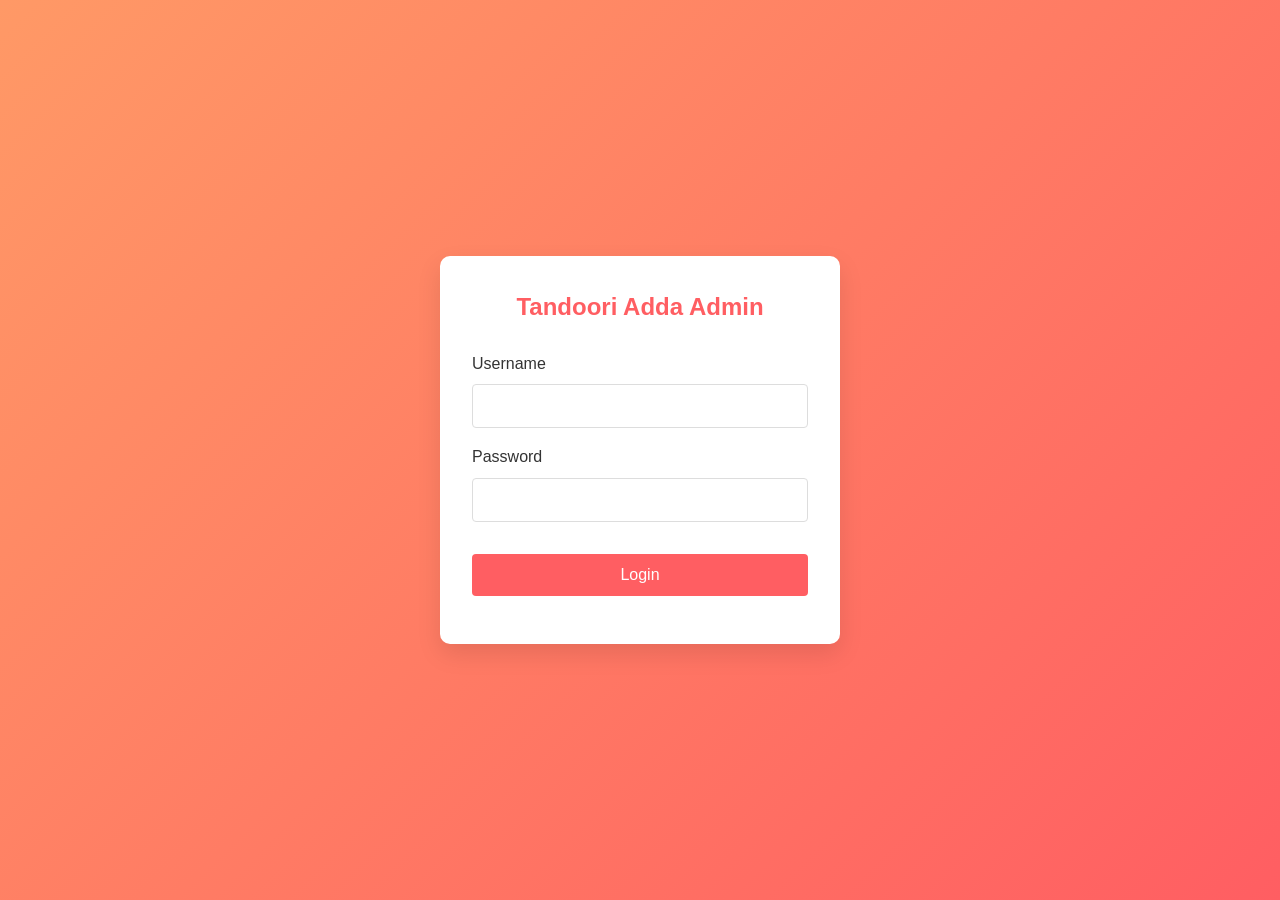
==== admin-panel/admin.html @ 3cd1a6ff "Add files via upload" ====
<!DOCTYPE html>
<html lang="en">
<head>
    <meta charset="UTF-8">
    <meta name="viewport" content="width=device-width, initial-scale=1.0">
    <title>Tandoori Adda Admin Panel</title>
    <style>
        /* Reset and Base Styles */
        * {
            margin: 0;
            padding: 0;
            box-sizing: border-box;
            font-family: 'Arial', sans-serif;
        }
        
        body {
            background-color: #f5f5f5;
            color: #333;
            line-height: 1.6;
        }
        
        /* Login Section */
        #login-section {
            display: flex;
            justify-content: center;
            align-items: center;
            height: 100vh;
            background: linear-gradient(135deg, #ff9966, #ff5e62);
        }
        
        .login-container {
            background-color: white;
            padding: 2rem;
            border-radius: 10px;
            box-shadow: 0 10px 25px rgba(0, 0, 0, 0.1);
            width: 100%;
            max-width: 400px;
        }
        
        .login-container h1 {
            text-align: center;
            margin-bottom: 1.5rem;
            color: #ff5e62;
        }
        
        .login-form {
            display: flex;
            flex-direction: column;
        }
        
        .form-group {
            margin-bottom: 1rem;
        }
        
        .form-group label {
            display: block;
            margin-bottom: 0.5rem;
            font-weight: 500;
        }
        
        .form-group input {
            width: 100%;
            padding: 0.75rem;
            border: 1px solid #ddd;
            border-radius: 4px;
            font-size: 1rem;
        }
        
        .login-btn {
            background-color: #ff5e62;
            color: white;
            border: none;
            padding: 0.75rem;
            border-radius: 4px;
            cursor: pointer;
            font-size: 1rem;
            font-weight: 500;
            margin-top: 1rem;
            transition: background-color 0.3s;
        }
        
        .login-btn:hover {
            background-color: #ff4b4f;
        }
        
        #login-error {
            color: #e74c3c;
            margin-top: 1rem;
            text-align: center;
        }
        
        /* Admin Section */
        #admin-section {
            display: none;
        }
        
        .admin-container {
            display: flex;
            min-height: 100vh;
        }
        
        /* Sidebar */
        .sidebar {
            width: 250px;
            background-color: #333;
            color: white;
            padding: 1rem 0;
            height: 100vh;
            position: fixed;
            overflow-y: auto;
        }
        
        .sidebar-header {
            padding: 0 1.5rem 1rem;
            border-bottom: 1px solid #444;
        }
        
        .sidebar-header h2 {
            font-size: 1.5rem;
            margin-bottom: 0.5rem;
            color: #ff5e62;
        }
        
        .sidebar ul {
            list-style: none;
            padding: 1rem 0;
        }
        
        .sidebar li {
            padding: 0.75rem 1.5rem;
            cursor: pointer;
            transition: background-color 0.3s;
            display: flex;
            align-items: center;
        }
        
        .sidebar li:hover, .sidebar li.active {
            background-color: #444;
        }
        
        .sidebar li i {
            margin-right: 0.75rem;
            font-size: 1.2rem;
        }
        
        .logout-btn {
            margin: 1rem 1.5rem;
            background-color: #e74c3c;
            color: white;
            border: none;
            padding: 0.75rem;
            border-radius: 4px;
            cursor: pointer;
            font-size: 1rem;
            width: calc(100% - 3rem);
            transition: background-color 0.3s;
        }
        
        .logout-btn:hover {
            background-color: #c0392b;
        }
        
        /* Main Content */
        .main-content {
            flex: 1;
            margin-left: 250px;
            padding: 2rem;
        }
        
        .tab-content {
            display: none;
            animation: fadeIn 0.5s;
        }
        
        .tab-content.active {
            display: block;
        }
        
        @keyframes fadeIn {
            from { opacity: 0; }
            to { opacity: 1; }
        }
        
        /* Dashboard */
        .dashboard-cards {
            display: grid;
            grid-template-columns: repeat(auto-fit, minmax(250px, 1fr));
            gap: 1.5rem;
            margin-bottom: 2rem;
        }
        
        .card {
            background-color: white;
            border-radius: 8px;
            box-shadow: 0 4px 6px rgba(0, 0, 0, 0.1);
            padding: 1.5rem;
            display: flex;
            flex-direction: column;
            align-items: center;
            text-align: center;
        }
        
        .card i {
            font-size: 2.5rem;
            margin-bottom: 1rem;
            color: #ff5e62;
        }
        
        .card h3 {
            font-size: 1.5rem;
            margin-bottom: 0.5rem;
        }
        
        .card p {
            font-size: 2rem;
            font-weight: 700;
            color: #333;
        }
        
        .card small {
            color: #777;
        }
        
        .quick-actions {
            background-color: white;
            border-radius: 8px;
            box-shadow: 0 4px 6px rgba(0, 0, 0, 0.1);
            padding: 1.5rem;
            margin-bottom: 2rem;
        }
        
        .quick-actions h3 {
            margin-bottom: 1rem;
            border-bottom: 1px solid #eee;
            padding-bottom: 0.5rem;
        }
        
        .action-buttons {
            display: flex;
            gap: 1rem;
            flex-wrap: wrap;
        }
        
        .action-btn {
            background-color: #ff5e62;
            color: white;
            border: none;
            padding: 0.75rem 1rem;
            border-radius: 4px;
            cursor: pointer;
            font-size: 0.9rem;
            transition: background-color 0.3s;
        }
        
        .action-btn:hover {
            background-color: #ff4b4f;
        }
        
        /* Menu Management */
        .menu-management {
            background-color: white;
            border-radius: 8px;
            box-shadow: 0 4px 6px rgba(0, 0, 0, 0.1);
            padding: 1.5rem;
            margin-bottom: 2rem;
        }
        
        .menu-management h3 {
            margin-bottom: 1rem;
            border-bottom: 1px solid #eee;
            padding-bottom: 0.5rem;
        }
        
        .filter-container {
            display: flex;
            justify-content: space-between;
            align-items: center;
            margin-bottom: 1.5rem;
        }
        
        .filter-container select {
            padding: 0.5rem;
            border: 1px solid #ddd;
            border-radius: 4px;
            font-size: 0.9rem;
        }
        
        .save-btn {
            background-color: #27ae60;
            color: white;
            border: none;
            padding: 0.5rem 1rem;
            border-radius: 4px;
            cursor: pointer;
            font-size: 0.9rem;
            transition: background-color 0.3s;
        }
        
        .save-btn:hover {
            background-color: #219653;
        }
        
        .menu-items-list {
            display: grid;
            grid-template-columns: repeat(auto-fill, minmax(300px, 1fr));
            gap: 1.5rem;
        }
        
        .menu-item-card {
            background-color: white;
            border-radius: 8px;
            box-shadow: 0 2px 4px rgba(0, 0, 0, 0.1);
            overflow: hidden;
            transition: transform 0.3s, box-shadow 0.3s;
            border: 1px solid #eee;
        }
        
        .menu-item-card:hover {
            transform: translateY(-5px);
            box-shadow: 0 4px 8px rgba(0, 0, 0, 0.15);
        }
        
        .menu-item-image {
            height: 180px;
            overflow: hidden;
        }
        
        .menu-item-image img {
            width: 100%;
            height: 100%;
            object-fit: cover;
            transition: transform 0.3s;
        }
        
        .menu-item-card:hover .menu-item-image img {
            transform: scale(1.05);
        }
        
        .menu-item-details {
            padding: 1rem;
        }
        
        .menu-item-details h3 {
            margin-bottom: 0.5rem;
            font-size: 1.2rem;
            border-bottom: none;
        }
        
        .menu-item-details p {
            color: #777;
            margin-bottom: 1rem;
            font-size: 0.9rem;
        }
        
        .price-input {
            display: flex;
            align-items: center;
            margin-bottom: 0.5rem;
        }
        
        .price-input span {
            margin-right: 0.25rem;
            font-weight: 500;
        }
        
        .price-input input {
            width: 80px;
            padding: 0.5rem;
            border: 1px solid #ddd;
            border-radius: 4px;
            font-size: 0.9rem;
        }
        
        .category-tag {
            display: inline-block;
            background-color: #ff5e62;
            color: white;
            padding: 0.25rem 0.5rem;
            border-radius: 4px;
            font-size: 0.8rem;
            margin-top: 0.5rem;
        }
        
        /* Image Upload */
        .image-upload {
            background-color: white;
            border-radius: 8px;
            box-shadow: 0 4px 6px rgba(0, 0, 0, 0.1);
            padding: 1.5rem;
            margin-bottom: 2rem;
        }
        
        .image-upload h3 {
            margin-bottom: 1rem;
            border-bottom: 1px solid #eee;
            padding-bottom: 0.5rem;
        }
        
        .upload-container {
            display: flex;
            flex-direction: column;
            gap: 1.5rem;
        }
        
        .select-container {
            display: flex;
            flex-direction: column;
            gap: 0.5rem;
        }
        
        .select-container label {
            font-weight: 500;
        }
        
        .select-container select {
            padding: 0.75rem;
            border: 1px solid #ddd;
            border-radius: 4px;
            font-size: 1rem;
        }
        
        .current-image-container {
            display: flex;
            flex-direction: column;
            gap: 0.5rem;
        }
        
        .current-image-container label {
            font-weight: 500;
        }
        
        .current-image-container img {
            max-width: 100%;
            height: auto;
            max-height: 200px;
            border-radius: 4px;
            border: 1px solid #ddd;
            object-fit: cover;
        }
        
        .upload-form {
            display: flex;
            flex-direction: column;
            gap: 1rem;
        }
        
        .upload-form label {
            font-weight: 500;
        }
        
        .upload-form input[type="file"] {
            padding: 0.5rem;
            border: 1px solid #ddd;
            border-radius: 4px;
            font-size: 0.9rem;
        }
        
        .preview-container {
            display: flex;
            flex-direction: column;
            gap: 0.5rem;
        }
        
        .preview-container img {
            max-width: 100%;
            height: auto;
            max-height: 200px;
            border-radius: 4px;
            border: 1px solid #ddd;
            object-fit: cover;
        }
        
        .upload-btn {
            background-color: #ff5e62;
            color: white;
            border: none;
            padding: 0.75rem;
            border-radius: 4px;
            cursor: pointer;
            font-size: 1rem;
            transition: background-color 0.3s;
        }
        
        .upload-btn:hover {
            background-color: #ff4b4f;
        }
        
        .message {
            margin-top: 1rem;
            padding: 0.75rem;
            border-radius: 4px;
            text-align: center;
        }
        
        .success-message {
            background-color: #d4edda;
            color: #155724;
            border: 1px solid #c3e6cb;
        }
        
        .error-message {
            background-color: #f8d7da;
            color: #721c24;
            border: 1px solid #f5c6cb;
        }

        /* Add Dish Form */
        .add-dish-form {
            display: grid;
            grid-template-columns: 1fr 1fr;
            gap: 1rem;
        }

        .form-group-full {
            grid-column: span 2;
        }

        .form-control {
            width: 100%;
            padding: 0.75rem;
            border: 1px solid #ddd;
            border-radius: 4px;
            font-size: 1rem;
        }

        textarea.form-control {
            min-height: 100px;
            resize: vertical;
        }

        /* Edit Description */
        .description-input {
            width: 100%;
            padding: 0.5rem;
            border: 1px solid #ddd;
            border-radius: 4px;
            font-size: 0.9rem;
            margin-bottom: 0.5rem;
        }

        /* Specials Management */
        .specials-container {
            display: grid;
            grid-template-columns: repeat(auto-fill, minmax(300px, 1fr));
            gap: 1.5rem;
        }

        .special-card {
            background-color: white;
            border-radius: 8px;
            box-shadow: 0 2px 4px rgba(0, 0, 0, 0.1);
            overflow: hidden;
            transition: transform 0.3s, box-shadow 0.3s;
            border: 1px solid #eee;
        }

        .special-image {
            height: 180px;
            overflow: hidden;
        }

        .special-image img {
            width: 100%;
            height: 100%;
            object-fit: cover;
        }

        .special-details {
            padding: 1rem;
        }

        .special-details input, .special-details textarea {
            width: 100%;
            padding: 0.5rem;
            border: 1px solid #ddd;
            border-radius: 4px;
            font-size: 0.9rem;
            margin-bottom: 0.5rem;
        }

        .special-details textarea {
            min-height: 80px;
            resize: vertical;
        }

        /* Gallery Management */
        .gallery-container {
            display: grid;
            grid-template-columns: repeat(auto-fill, minmax(200px, 1fr));
            gap: 1rem;
        }

        .gallery-item {
            position: relative;
            height: 150px;
            border-radius: 8px;
            overflow: hidden;
            box-shadow: 0 2px 4px rgba(0, 0, 0, 0.1);
        }

        .gallery-item img {
            width: 100%;
            height: 100%;
            object-fit: cover;
        }

        .gallery-item .overlay {
            position: absolute;
            top: 0;
            left: 0;
            width: 100%;
            height: 100%;
            background-color: rgba(0, 0, 0, 0.5);
            display: flex;
            justify-content: center;
            align-items: center;
            opacity: 0;
            transition: opacity 0.3s;
        }

        .gallery-item:hover .overlay {
            opacity: 1;
        }

        .gallery-item .overlay button {
            background-color: white;
            color: #333;
            border: none;
            padding: 0.5rem;
            border-radius: 4px;
            cursor: pointer;
            margin: 0 0.25rem;
        }

        .add-gallery-item {
            height: 150px;
            border: 2px dashed #ddd;
            border-radius: 8px;
            display: flex;
            justify-content: center;
            align-items: center;
            cursor: pointer;
            transition: border-color 0.3s;
        }

        .add-gallery-item:hover {
            border-color: #ff5e62;
        }

        .add-gallery-item i {
            font-size: 2rem;
            color: #777;
        }

        /* Logo */
        .logo-container {
            display: flex;
            align-items: center;
            margin-bottom: 1rem;
        }

        .logo-container img {
            width: 40px;
            height: 40px;
            margin-right: 10px;
            border-radius: 50%;
        }

        /* Remove Dish Button */
        .remove-dish-btn {
            background-color: #e74c3c;
            color: white;
            border: none;
            padding: 0.5rem 0.75rem;
            border-radius: 4px;
            cursor: pointer;
            font-size: 0.9rem;
            margin-top: 0.5rem;
            transition: background-color 0.3s;
            display: block; /* Ensure it's visible as a block element */
            width: 100%; /* Make it full width */
            text-align: center;
        }

        .remove-dish-btn:hover {
            background-color: #c0392b;
        }

        .remove-dish-btn i {
            margin-right: 5px;
        }

        /* Responsive */
        @media (max-width: 768px) {
            .sidebar {
                width: 100%;
                height: auto;
                position: relative;
            }
            
            .main-content {
                margin-left: 0;
            }
            
            .admin-container {
                flex-direction: column;
            }
            
            .dashboard-cards {
                grid-template-columns: 1fr;
            }
            
            .menu-items-list {
                grid-template-columns: 1fr;
            }

            .add-dish-form {
                grid-template-columns: 1fr;
            }

            .form-group-full {
                grid-column: span 1;
            }
        }
    </style>
    <link rel="stylesheet" href="https://cdnjs.cloudflare.com/ajax/libs/font-awesome/6.4.0/css/all.min.css">
</head>
<body>
    <!-- Login Section -->
    <section id="login-section">
        <div class="login-container">
            <h1>Tandoori Adda Admin</h1>
            <form id="login-form" class="login-form">
                <div class="form-group">
                    <label for="username">Username</label>
                    <input type="text" id="username" name="username" required>
                </div>
                <div class="form-group">
                    <label for="password">Password</label>
                    <input type="password" id="password" name="password" required>
                </div>
                <button type="submit" class="login-btn">Login</button>
            </form>
            <p id="login-error"></p>
        </div>
    </section>

    <!-- Admin Section -->
    <section id="admin-section">
        <div class="admin-container">
            <!-- Sidebar -->
            <div class="sidebar">
                <div class="sidebar-header">
                    <div class="logo-container">
                        <img src="../assets/img/TandooriAddaLogo.jpeg" alt="Tandoori Adda Logo">
                        <h2>Admin Panel</h2>
                    </div>
                    <p>Welcome, Admin!</p>
                </div>
                <ul>
                    <li data-tab="dashboard" class="active"><i class="fas fa-tachometer-alt"></i> Dashboard</li>
                    <li data-tab="menu-management"><i class="fas fa-utensils"></i> Menu Management</li>
                    <li data-tab="add-dish"><i class="fas fa-plus-circle"></i> Add New Dish</li>
                    <li data-tab="image-upload"><i class="fas fa-image"></i> Image Upload</li>
                    <li data-tab="specials-management"><i class="fas fa-star"></i> Specials Management</li>
                    <li data-tab="gallery-management"><i class="fas fa-images"></i> Gallery Management</li>
                </ul>
                <button id="logout-btn" class="logout-btn"><i class="fas fa-sign-out-alt"></i> Logout</button>
            </div>

            <!-- Main Content -->
            <div class="main-content">
                <!-- Dashboard Tab -->
                <div id="dashboard" class="tab-content active">
                    <h2>Dashboard</h2>
                    <div class="dashboard-cards">
                        <div class="card">
                            <i class="fas fa-utensils"></i>
                            <h3>Total Menu Items</h3>
                            <p id="total-items">0</p>
                        </div>
                        <div class="card">
                            <i class="fas fa-list"></i>
                            <h3>Categories</h3>
                            <p id="total-categories">0</p>
                        </div>
                        <div class="card">
                            <i class="fas fa-clock"></i>
                            <h3>Last Updated</h3>
                            <p id="last-updated">Never</p>
                        </div>
                    </div>
                    <div class="quick-actions">
                        <h3>Quick Actions</h3>
                        <div class="action-buttons">
                            <button class="action-btn" data-tab="menu-management"><i class="fas fa-edit"></i> Edit Menu Prices</button>
                            <button class="action-btn" data-tab="add-dish"><i class="fas fa-plus"></i> Add New Dish</button>
                            <button class="action-btn" data-tab="image-upload"><i class="fas fa-upload"></i> Upload Images</button>
                            <button class="action-btn" data-tab="specials-management"><i class="fas fa-star"></i> Edit Specials</button>
                        </div>
                    </div>
                </div>

                <!-- Menu Management Tab -->
                <div id="menu-management" class="tab-content">
                    <h2>Menu Management</h2>
                    <div class="menu-management">
                        <h3>Edit Menu Items</h3>
                        <div class="filter-container">
                            <select id="category-filter">
                                <option value="all">All Categories</option>
                                <option value="filter-chinese">Chinese</option>
                                <option value="filter-thali">Thali</option>
                                <option value="filter-snacks">Snacks</option>
                                <option value="filter-pasta">Pasta</option>
                                <option value="filter-sandwich">Sandwich</option>
                                <option value="filter-momos">Momos</option>
                                <option value="filter-beverages">Cold Beverages</option>
                            </select>
                            <button id="save-changes-btn" class="save-btn"><i class="fas fa-save"></i> Save Changes</button>
                        </div>
                        <div id="menu-items-list" class="menu-items-list">
                            <!-- Menu items will be loaded here -->
                        </div>
                    </div>
                </div>

                <!-- Add Dish Tab -->
                <div id="add-dish" class="tab-content">
                    <h2>Add New Dish</h2>
                    <div class="menu-management">
                        <h3>Create New Menu Item</h3>
                        <form id="add-dish-form" class="add-dish-form">
                            <div class="form-group">
                                <label for="dish-name">Dish Name</label>
                                <input type="text" id="dish-name" class="form-control" required>
                            </div>
                            <div class="form-group">
                                <label for="dish-category">Category</label>
                                <select id="dish-category" class="form-control" required>
                                    <option value="">Select Category</option>
                                    <option value="filter-chinese">Chinese</option>
                                    <option value="filter-thali">Thali</option>
                                    <option value="filter-snacks">Snacks</option>
                                    <option value="filter-pasta">Pasta</option>
                                    <option value="filter-sandwich">Sandwich</option>
                                    <option value="filter-momos">Momos</option>
                                    <option value="filter-beverages">Cold Beverages</option>
                                </select>
                            </div>
                            <div class="form-group">
                                <label for="dish-price">Price (₹)</label>
                                <input type="number" id="dish-price" class="form-control" min="0" required>
                            </div>
                            <div class="form-group form-group-full">
                                <label for="dish-description">Description</label>
                                <textarea id="dish-description" class="form-control" required></textarea>
                            </div>
                            <div class="form-group form-group-full">
                                <label for="dish-image">Image</label>
                                <input type="file" id="dish-image" class="form-control" accept="image/*" required>
                            </div>
                            <div class="form-group form-group-full">
                                <div class="preview-container">
                                    <label>Image Preview</label>
                                    <img id="dish-image-preview" src="/placeholder.svg" alt="No image selected">
                                </div>
                            </div>
                            <div class="form-group form-group-full">
                                <button type="submit" class="upload-btn">Add Dish</button>
                            </div>
                        </form>
                        <div id="add-dish-message" class="message"></div>
                    </div>
                </div>

                <!-- Image Upload Tab -->
                <div id="image-upload" class="tab-content">
                    <h2>Image Upload</h2>
                    <div class="image-upload">
                        <h3>Update Dish Image</h3>
                        <div class="upload-container">
                            <div class="select-container">
                                <label for="dish-select">Select Dish</label>
                                <select id="dish-select">
                                    <option value="">Select a dish</option>
                                    <!-- Dishes will be loaded here -->
                                </select>
                            </div>
                            <div class="current-image-container">
                                <label>Current Image</label>
                                <img id="current-image" src="/placeholder.svg" alt="No image selected">
                            </div>
                            <div class="upload-form">
                                <label for="image-upload-input">Upload New Image</label>
                                <input type="file" id="image-upload" accept="image/*">
                                <div class="preview-container">
                                    <label>Image Preview</label>
                                    <img id="image-preview" src="/placeholder.svg" alt="No image selected">
                                </div>
                                <button id="upload-image-btn" class="upload-btn">Upload Image</button>
                            </div>
                            <div id="upload-message" class="message"></div>
                        </div>
                    </div>
                </div>

                <!-- Specials Management Tab -->
                <div id="specials-management" class="tab-content">
                    <h2>Specials Management</h2>
                    <div class="menu-management">
                        <h3>Edit Special Dishes</h3>
                        <div class="filter-container">
                            <button id="save-specials-btn" class="save-btn"><i class="fas fa-save"></i> Save Changes</button>
                        </div>
                        <div id="specials-container" class="specials-container">
                            <!-- Specials will be loaded here -->
                        </div>
                    </div>
                </div>

                <!-- Gallery Management Tab -->
                <div id="gallery-management" class="tab-content">
                    <h2>Gallery Management</h2>
                    <div class="menu-management">
                        <h3>Edit Gallery Images</h3>
                        <div class="filter-container">
                            <button id="save-gallery-btn" class="save-btn"><i class="fas fa-save"></i> Save Changes</button>
                        </div>
                        <div id="gallery-container" class="gallery-container">
                            <!-- Gallery items will be loaded here -->
                            <div class="add-gallery-item" id="add-gallery-item">
                                <i class="fas fa-plus"></i>
                            </div>
                        </div>
                        <input type="file" id="gallery-upload" accept="image/*" style="display: none;">
                    </div>
                </div>
            </div>
        </div>
    </section>

    <script src="admin-script.js"></script>
</body>
</html>
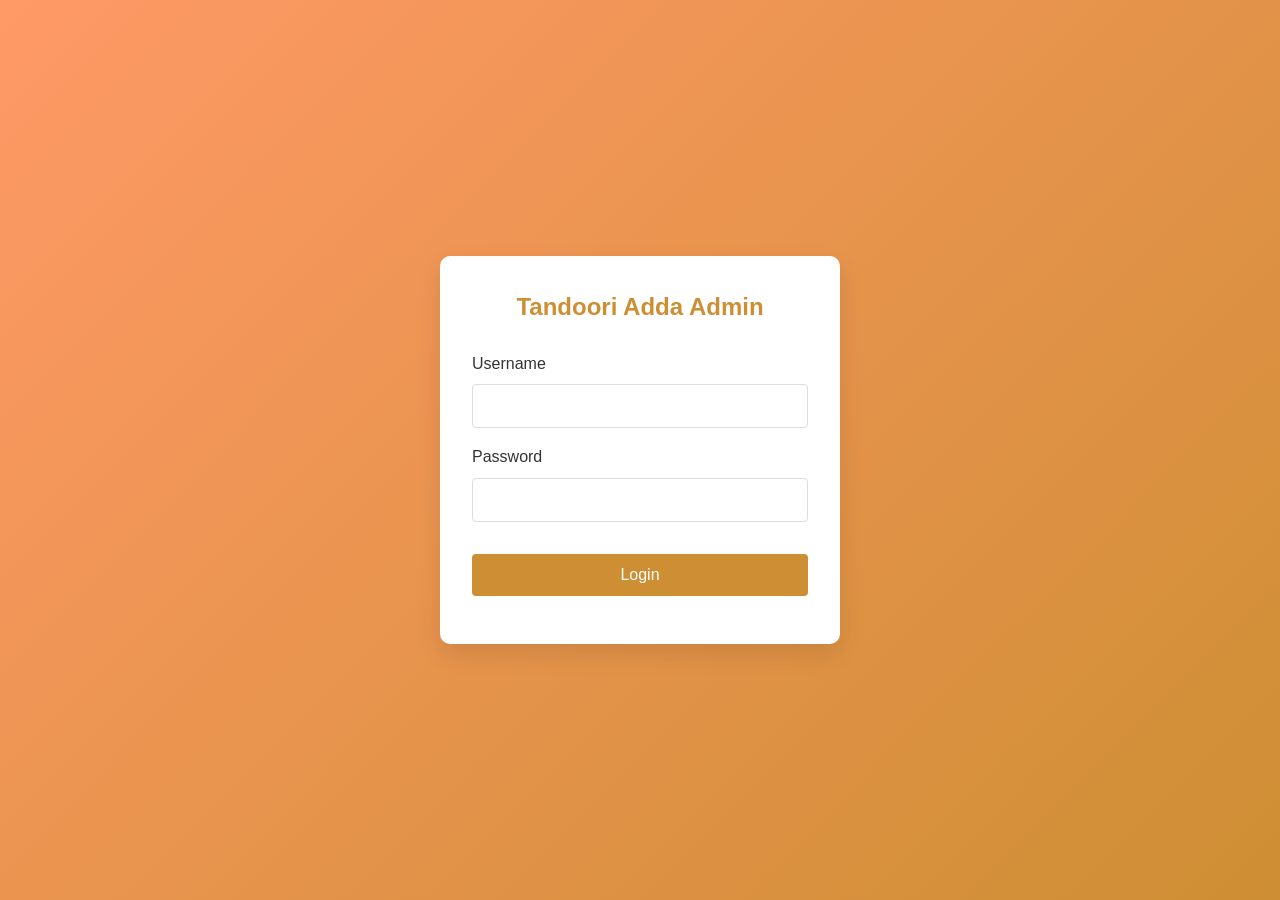
==== commit c4de1cb0: "Update admin.html" ====
--- a/admin-panel/admin.html
+++ b/admin-panel/admin.html
@@ -25,7 +25,7 @@
             justify-content: center;
             align-items: center;
             height: 100vh;
-            background: linear-gradient(135deg, #ff9966, #ff5e62);
+            background: linear-gradient(135deg, #ff9966, #ce8e33);
         }
         
         .login-container {
@@ -40,7 +40,7 @@
         .login-container h1 {
             text-align: center;
             margin-bottom: 1.5rem;
-            color: #ff5e62;
+            color: #ce8e33;
         }
         
         .login-form {
@@ -67,7 +67,7 @@
         }
         
         .login-btn {
-            background-color: #ff5e62;
+            background-color: #ce8e33;
             color: white;
             border: none;
             padding: 0.75rem;
@@ -118,7 +118,7 @@
         .sidebar-header h2 {
             font-size: 1.5rem;
             margin-bottom: 0.5rem;
-            color: #ff5e62;
+            color: #ce8e33;
         }
         
         .sidebar ul {
@@ -203,7 +203,7 @@
         .card i {
             font-size: 2.5rem;
             margin-bottom: 1rem;
-            color: #ff5e62;
+            color: #ce8e33;
         }
         
         .card h3 {
@@ -242,7 +242,7 @@
         }
         
         .action-btn {
-            background-color: #ff5e62;
+            background-color: #ce8e33;
             color: white;
             border: none;
             padding: 0.75rem 1rem;
@@ -373,7 +373,7 @@
         
         .category-tag {
             display: inline-block;
-            background-color: #ff5e62;
+            background-color: #ce8e33;
             color: white;
             padding: 0.25rem 0.5rem;
             border-radius: 4px;
@@ -471,7 +471,7 @@
         }
         
         .upload-btn {
-            background-color: #ff5e62;
+            background-color: #ce8e33;
             color: white;
             border: none;
             padding: 0.75rem;
@@ -644,7 +644,7 @@
         }
 
         .add-gallery-item:hover {
-            border-color: #ff5e62;
+            border-color: #ce8e33;
         }
 
         .add-gallery-item i {
@@ -753,7 +753,7 @@
                 <div class="sidebar-header">
                     <div class="logo-container">
                         <img src="../assets/img/TandooriAddaLogo.jpeg" alt="Tandoori Adda Logo">
-                        <h2>Admin Panel</h2>
+                        <h2>TandooriAdda Admin Panel</h2>
                     </div>
                     <p>Welcome, Admin!</p>
                 </div>
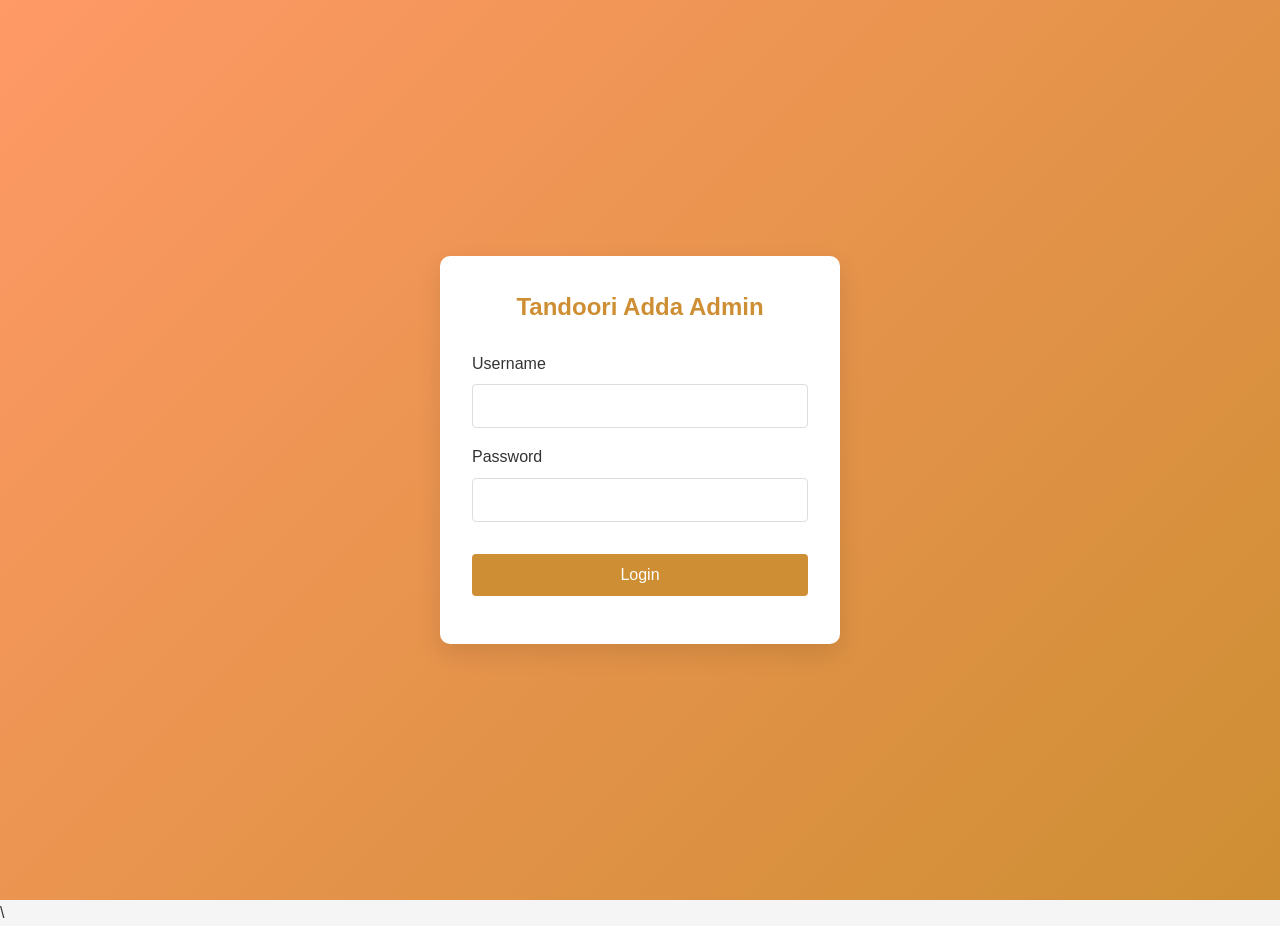
==== commit 11a49619: "firebase setup" ====
--- a/admin-panel/admin.html
+++ b/admin-panel/admin.html
@@ -753,7 +753,7 @@
                 <div class="sidebar-header">
                     <div class="logo-container">
                         <img src="../assets/img/TandooriAddaLogo.jpeg" alt="Tandoori Adda Logo">
-                        <h2>TandooriAdda Admin Panel</h2>
+                        <h2>TandooriAdda Admin Panel </h2>
                     </div>
                     <p>Welcome, Admin!</p>
                 </div>
@@ -940,6 +940,14 @@
         </div>
     </section>
 
-    <script src="admin-script.js"></script>
+    <script type="module" src="../firebase-config.js"></script>
+<script type="module" src="admin-firebase.js"></script>
+    <!-- <script type="module" src="admin-script.js"></script> -->
+    <!-- Change the admin-script.js to be a module -->
+<script type="module" src="admin-script-fixed.js"></script>\
+<script type="module" src="firebase-auth-config.js"></script>
+<!-- <script type="module" src="admin-firebase.js"></script> -->
+<script type="module" src="admin-script-with-auth.js"></script>
+
 </body>
 </html>
